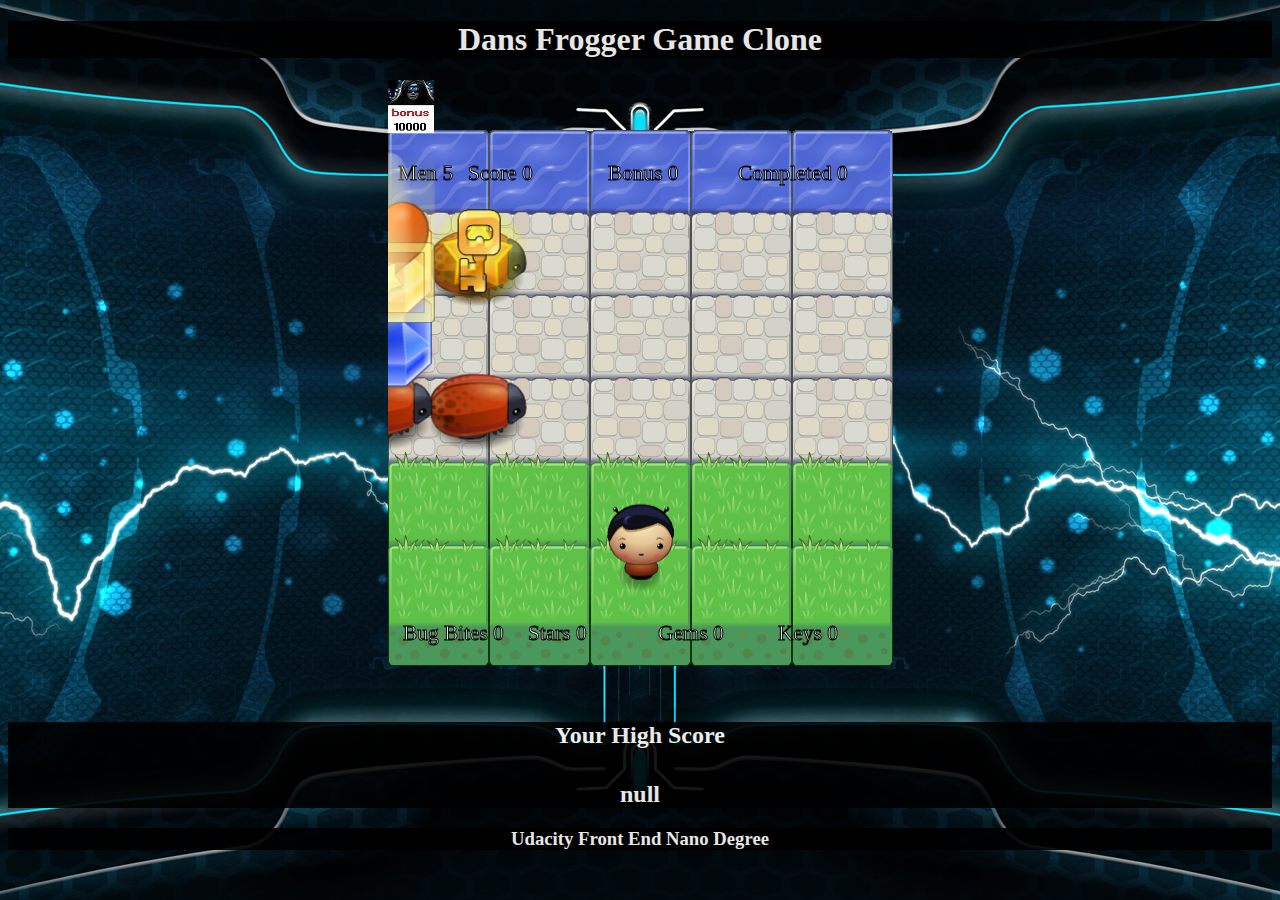
==== src/app-p3-master/index.html @ 51c2251c "feat: added canvas game." ====
<!DOCTYPE html>
<html>

<head>
    <meta charset="UTF-8">
    <meta name="viewport" content="width=device-width, initial-scale=1.0, maximum-scale=1.0">
    <meta name="mobile-web-app-capable" content="yes">
    <meta name="apple-mobile-web-app-capable" content="yes">
    <title>Effective JavaScript: Frogger</title>
    <link rel="stylesheet" href="css/style.css">
</head>

<body>
    <script src="../js/core/lib/jquery-3.2.1.min.js"></script>
    <h1 id="game-header">Dans Frogger Game Clone</h1>
    <script src="js/resources.js"></script>
    <script src="js/app.js"></script>
    <script src="js/engine.js"></script>
    <h2 class="footer_text">Object Oriented Java Script</h2>
    <h3>Udacity Front End Nano Degree</h3>
    <script>

            var msg = localStorage.getItem('score', score);

    $('.footer_text').html('<h4>Your High Score </h4>' + msg);
    </script>
</body>

</html>
---- src/app-p3-master/css/style.css ----
body {
    background: url(images/large/wallpapers-HD-lg-2560x1600.jpg)fixed no-repeat center;
      text-align: center;
      color: white;
}
h1, h2, h3,#game-play {
    background-color: black;
    opacity: .9;
}
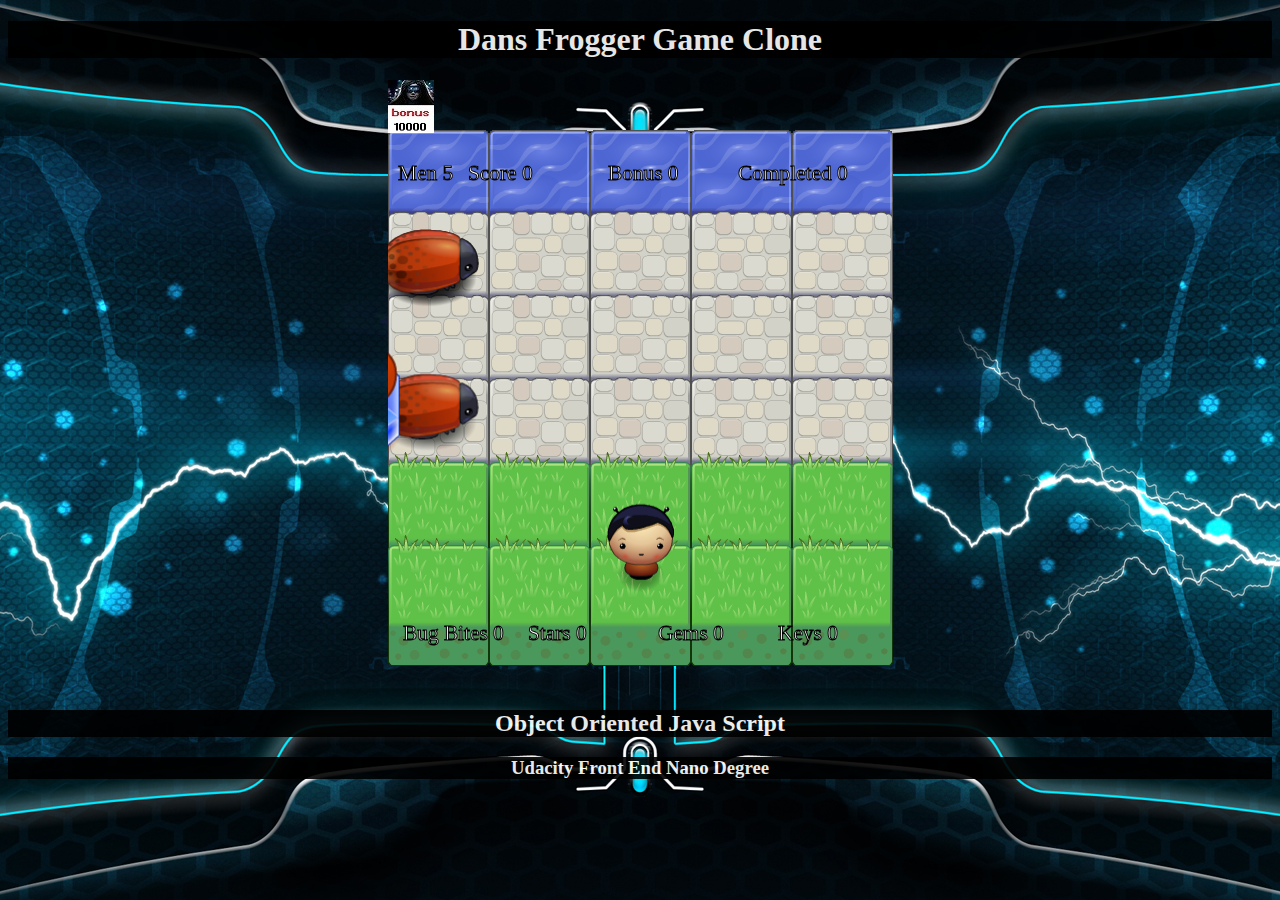
==== commit 19080351: "feat: added persistent game scoring." ====
--- a/src/app-p3-master/index.html
+++ b/src/app-p3-master/index.html
@@ -17,12 +17,21 @@
     <script src="js/app.js"></script>
     <script src="js/engine.js"></script>
     <h2 class="footer_text">Object Oriented Java Script</h2>
-    <h3>Udacity Front End Nano Degree</h3>
+    <h3 class="footer_text2">Udacity Front End Nano Degree</h3>
     <script>
 
-            var msg = localStorage.getItem('score', score);
+    var lps = localStorage.getItem('lastplayerscore', lastplayerscore),
+        s = localStorage.getItem('score', score),
+        lp = localStorage.getItem('lastplayer', lastplayer),
+        n = localStorage.getItem('name', name);
 
-    $('.footer_text').html('<h4>Your High Score </h4>' + msg);
+    If(s >= lps) {
+        lps = s;
+        lp = n;
+    };
+
+    $('.footer_text').html('<h4>High Score </h4>' + lp + ' ' + lps);
+    $('#game-header').html(n + ' ' + s);
     </script>
 </body>
 
